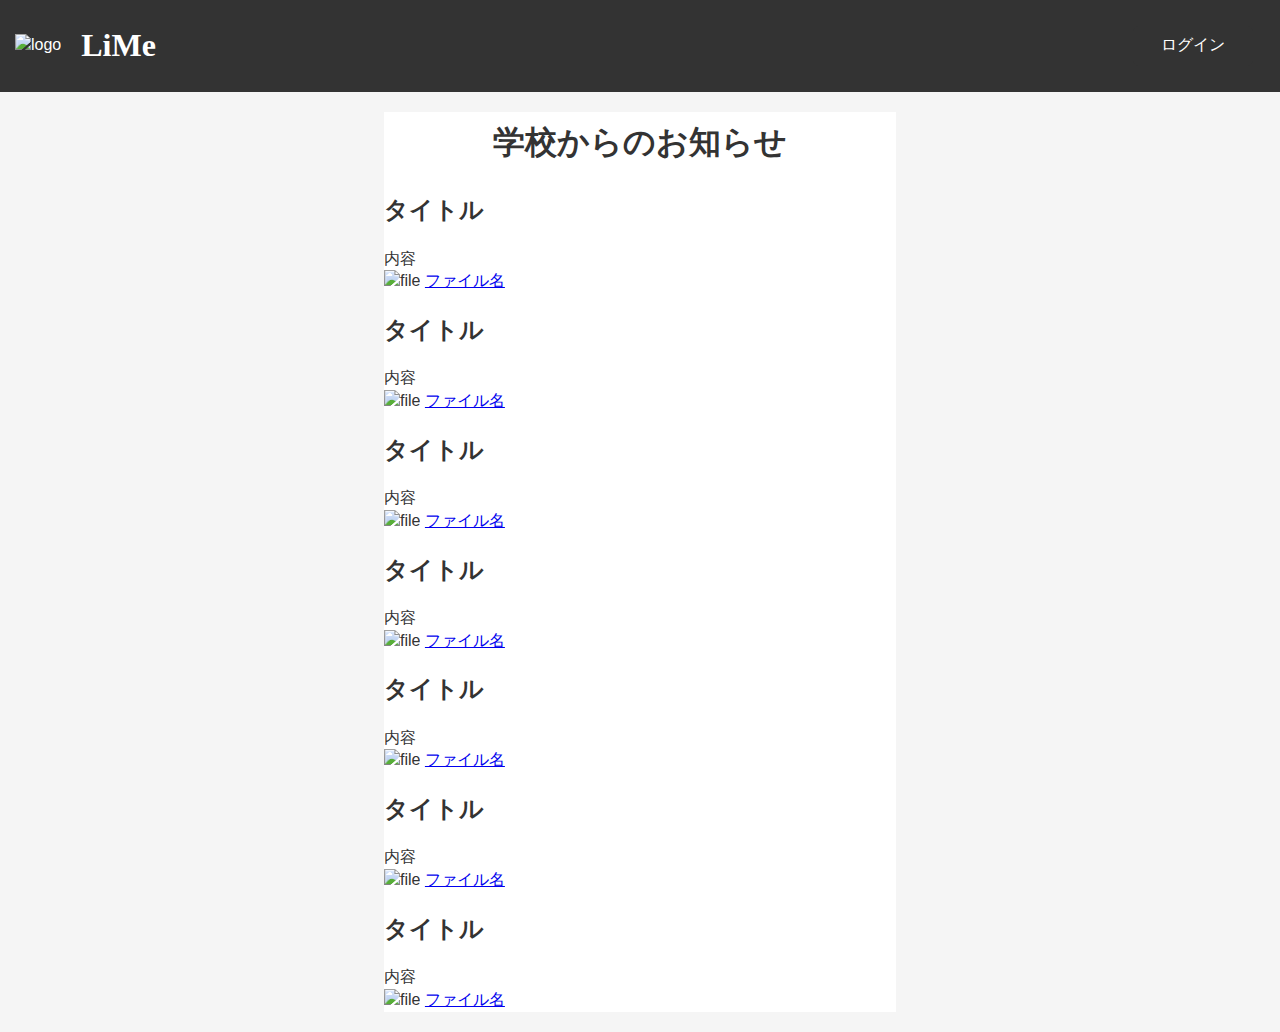
==== bulletin_board/index.html @ cc3ad5eb "Add files via upload" ====
<!DOCTYPE html>
<html lang="en">

<head>
    <meta charset="UTF-8">
    <meta name="viewport" content="width=device-width, initial-scale=1.0">
    <title>学校からのお知らせ</title>
    <link rel="icon" href="../favicon.ico">
    <link rel="stylesheet" href="./index.css">
    <script src="./index.js"></script>
</head>

<body>
    <header>
        <a href="../"><img src="../favicon.ico" alt="logo"></a>
        <a href="../">
            <h1>LiMe</h1>
        </a>
        <button id="login">ログイン</button>
        <img src="" alt="usericon" id="headerUserIcon" style="display: none;">
    </header>
    <div id="board">
        <h1>学校からのお知らせ</h1>
        <div class="board_item">
            <div class="item_title">
                <h2>タイトル</h2>
            </div>
            <div class="item_content">
                <span>内容</span>
            </div>
            <div class="item_file">
                <img src="img/file.png" alt="file">
                <a href="#" download="file">ファイル名</a>
            </div>
        </div>
        <div class="board_item">
            <div class="item_title">
                <h2>タイトル</h2>
            </div>
            <div class="item_content">
                <span>内容</span>
            </div>
            <div class="item_file">
                <img src="img/file.png" alt="file">
                <a href="#" download="file">ファイル名</a>
            </div>
        </div>
        <div class="board_item">
            <div class="item_title">
                <h2>タイトル</h2>
            </div>
            <div class="item_content">
                <span>内容</span>
            </div>
            <div class="item_file">
                <img src="img/file.png" alt="file">
                <a href="#" download="file">ファイル名</a>
            </div>
        </div>
        <div class="board_item">
            <div class="item_title">
                <h2>タイトル</h2>
            </div>
            <div class="item_content">
                <span>内容</span>
            </div>
            <div class="item_file">
                <img src="img/file.png" alt="file">
                <a href="#" download="file">ファイル名</a>
            </div>
        </div>
        <div class="board_item">
            <div class="item_title">
                <h2>タイトル</h2>
            </div>
            <div class="item_content">
                <span>内容</span>
            </div>
            <div class="item_file">
                <img src="img/file.png" alt="file">
                <a href="#" download="file">ファイル名</a>
            </div>
        </div>
        <div class="board_item">
            <div class="item_title">
                <h2>タイトル</h2>
            </div>
            <div class="item_content">
                <span>内容</span>
            </div>
            <div class="item_file">
                <img src="img/file.png" alt="file">
                <a href="#" download="file">ファイル名</a>
            </div>
        </div>
        <div class="board_item">
            <div class="item_title">
                <h2>タイトル</h2>
            </div>
            <div class="item_content">
                <span>内容</span>
            </div>
            <div class="item_file">
                <img src="img/file.png" alt="file">
                <a href="#" download="file">ファイル名</a>
            </div>
        </div>
    </div>
</body>

</html>
---- bulletin_board/index.css ----
body,
html {
    margin: 0;
    background-color: #f5f5f5;
    font-family: "Helvetica Neue", Helvetica, Arial, sans-serif;
    line-height: 1.42857143;
    color: #333;
}
header {
    background-color: #333;
    color: #fff;
    padding: 15px;
    text-align: center;
    display: flex;
    align-items: center;
}
header a {
    color: #fff;
    text-decoration: none;
}
header a :hover {
    color: #fff;
    text-decoration: underline;
}
header h1 {
        font-family: 'Times New Roman', Times, serif;
        margin: 8px;
}
header button {
    background-color: #333;
    color: #fff;
    font-size: 16px;
    border: none;
    cursor: pointer;
    margin-left: auto;
    margin-right: 12px;
    width: 120px;
    height: 40px;
    border: 1px solid #333;
    border-radius: 5px;
}
header button:hover {
    background-color: #fff;
    color: #333;
    border: 1px solid #fff;
}
header img {
    width: 50px;
    height: 50px;
    margin-left: auto;
    margin-right: 12px;
}
#board {
    width: 40%;
    flex-direction: column;
    margin: 0 auto;
    margin-top: 20px;
    margin-bottom: 20px;
    left: auto;
    right: auto;
    display: flex;
    background-color: #fff;
}
#board h1 {
    font-family: 'Times New Roman', Times, serif;
    margin: 8px;
    text-align: center;
}
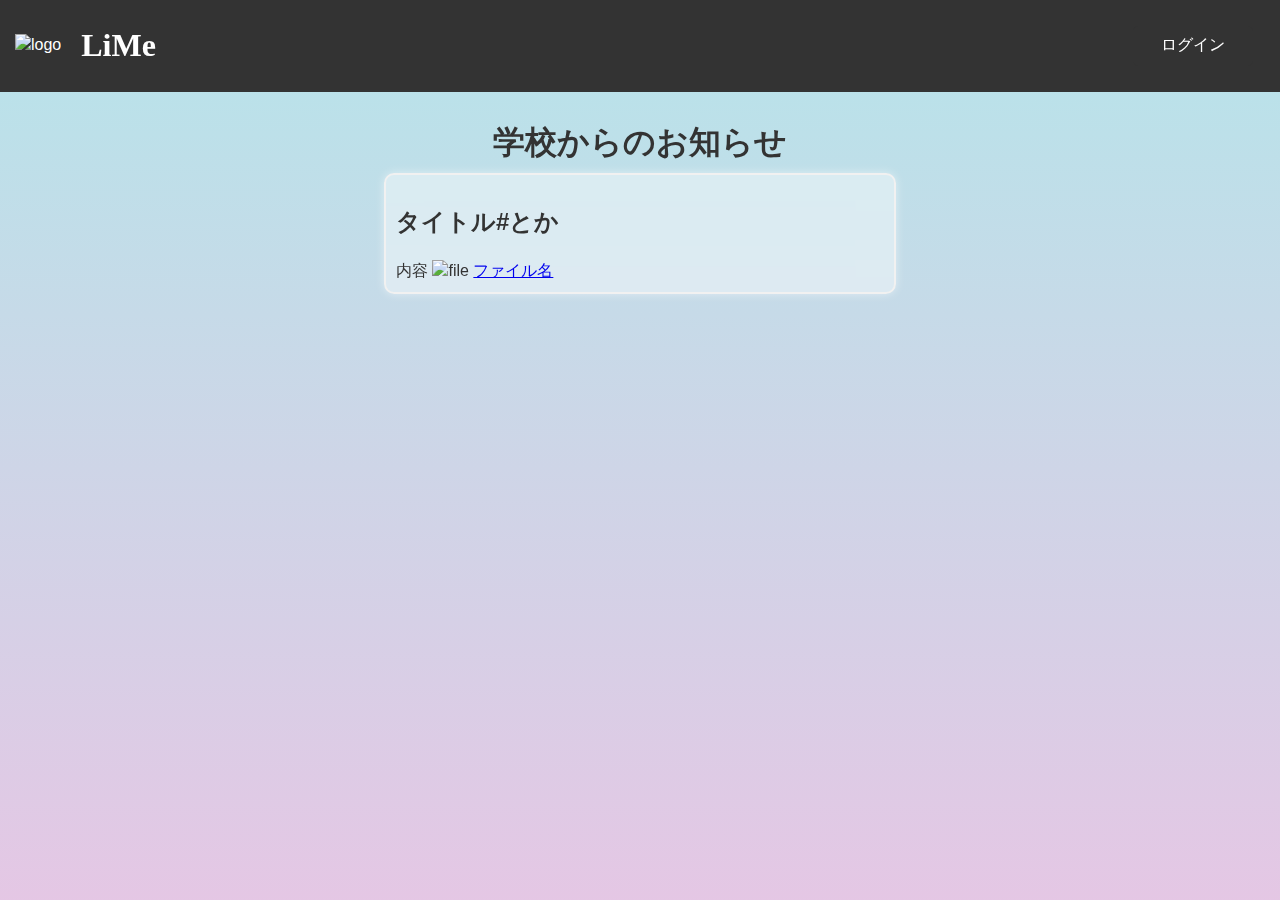
==== commit 6d9719b7: "Add files via upload" ====
--- a/bulletin_board/index.html
+++ b/bulletin_board/index.html
@@ -1,5 +1,5 @@
 <!DOCTYPE html>
-<html lang="en">
+<html lang="ja">
 
 <head>
     <meta charset="UTF-8">
@@ -7,100 +7,26 @@
     <title>学校からのお知らせ</title>
     <link rel="icon" href="../favicon.ico">
     <link rel="stylesheet" href="./index.css">
+    <link rel="preload" href="./designer.css" as="style" onload="this.onload=null;this.rel='stylesheet'" />
     <script src="./index.js"></script>
 </head>
 
 <body>
+    <div class="bg_main"></div>
     <header>
         <a href="../"><img src="../favicon.ico" alt="logo"></a>
         <a href="../">
             <h1>LiMe</h1>
         </a>
-        <button id="login">ログイン</button>
+        <button id="login" onclick='window.open("../oauth/","_blank")'>ログイン</button>
         <img src="" alt="usericon" id="headerUserIcon" style="display: none;">
     </header>
-    <div id="board">
+    <div id="board" class="board">
         <h1>学校からのお知らせ</h1>
-        <div class="board_item">
-            <div class="item_title">
-                <h2>タイトル</h2>
-            </div>
-            <div class="item_content">
+        <div class="bullPanel">
+            <div class="bullContent">
+                <h2>タイトル#とか</h2>
                 <span>内容</span>
-            </div>
-            <div class="item_file">
-                <img src="img/file.png" alt="file">
-                <a href="#" download="file">ファイル名</a>
-            </div>
-        </div>
-        <div class="board_item">
-            <div class="item_title">
-                <h2>タイトル</h2>
-            </div>
-            <div class="item_content">
-                <span>内容</span>
-            </div>
-            <div class="item_file">
-                <img src="img/file.png" alt="file">
-                <a href="#" download="file">ファイル名</a>
-            </div>
-        </div>
-        <div class="board_item">
-            <div class="item_title">
-                <h2>タイトル</h2>
-            </div>
-            <div class="item_content">
-                <span>内容</span>
-            </div>
-            <div class="item_file">
-                <img src="img/file.png" alt="file">
-                <a href="#" download="file">ファイル名</a>
-            </div>
-        </div>
-        <div class="board_item">
-            <div class="item_title">
-                <h2>タイトル</h2>
-            </div>
-            <div class="item_content">
-                <span>内容</span>
-            </div>
-            <div class="item_file">
-                <img src="img/file.png" alt="file">
-                <a href="#" download="file">ファイル名</a>
-            </div>
-        </div>
-        <div class="board_item">
-            <div class="item_title">
-                <h2>タイトル</h2>
-            </div>
-            <div class="item_content">
-                <span>内容</span>
-            </div>
-            <div class="item_file">
-                <img src="img/file.png" alt="file">
-                <a href="#" download="file">ファイル名</a>
-            </div>
-        </div>
-        <div class="board_item">
-            <div class="item_title">
-                <h2>タイトル</h2>
-            </div>
-            <div class="item_content">
-                <span>内容</span>
-            </div>
-            <div class="item_file">
-                <img src="img/file.png" alt="file">
-                <a href="#" download="file">ファイル名</a>
-            </div>
-        </div>
-        <div class="board_item">
-            <div class="item_title">
-                <h2>タイトル</h2>
-            </div>
-            <div class="item_content">
-                <span>内容</span>
-            </div>
-            <div class="item_file">
                 <img src="img/file.png" alt="file">
                 <a href="#" download="file">ファイル名</a>
             </div>
--- a/bulletin_board/index.css
+++ b/bulletin_board/index.css
@@ -50,18 +50,18 @@
     margin-left: auto;
     margin-right: 12px;
 }
-#board {
+.board {
     width: 40%;
     flex-direction: column;
     margin: 0 auto;
     margin-top: 20px;
-    margin-bottom: 20px;
+    margin-bottom: 200px;
     left: auto;
     right: auto;
     display: flex;
     background-color: #fff;
 }
-#board h1 {
+.board h1 {
     font-family: 'Times New Roman', Times, serif;
     margin: 8px;
     text-align: center;
--- a/bulletin_board/designer.css
+++ b/bulletin_board/designer.css
@@ -0,0 +1,27 @@
+html,
+body {
+    background-color: transparent;
+}
+
+.bg_main {
+    width: 100%;
+    height: 100%;
+    position: fixed;
+    background: linear-gradient(to top, rgba(217, 175, 217, 0.7) 0%, rgba(151, 217, 225, 0.7) 100%) no-repeat;
+    z-index: -1;
+}
+
+.board {
+    background-color: transparent;
+}
+
+.bullPanel {
+    transition: transform 0.5s;
+    border: 2px solid #f1f1f1;
+    border-radius: 10px;
+    background-color: rgba(255, 255, 255, 0.42);
+    backdrop-filter: blur(20px);
+    box-shadow: 0 0 10px rgba(255, 255, 255, 0.5);
+    margin-bottom: 20px;
+    padding: 10px;
+}